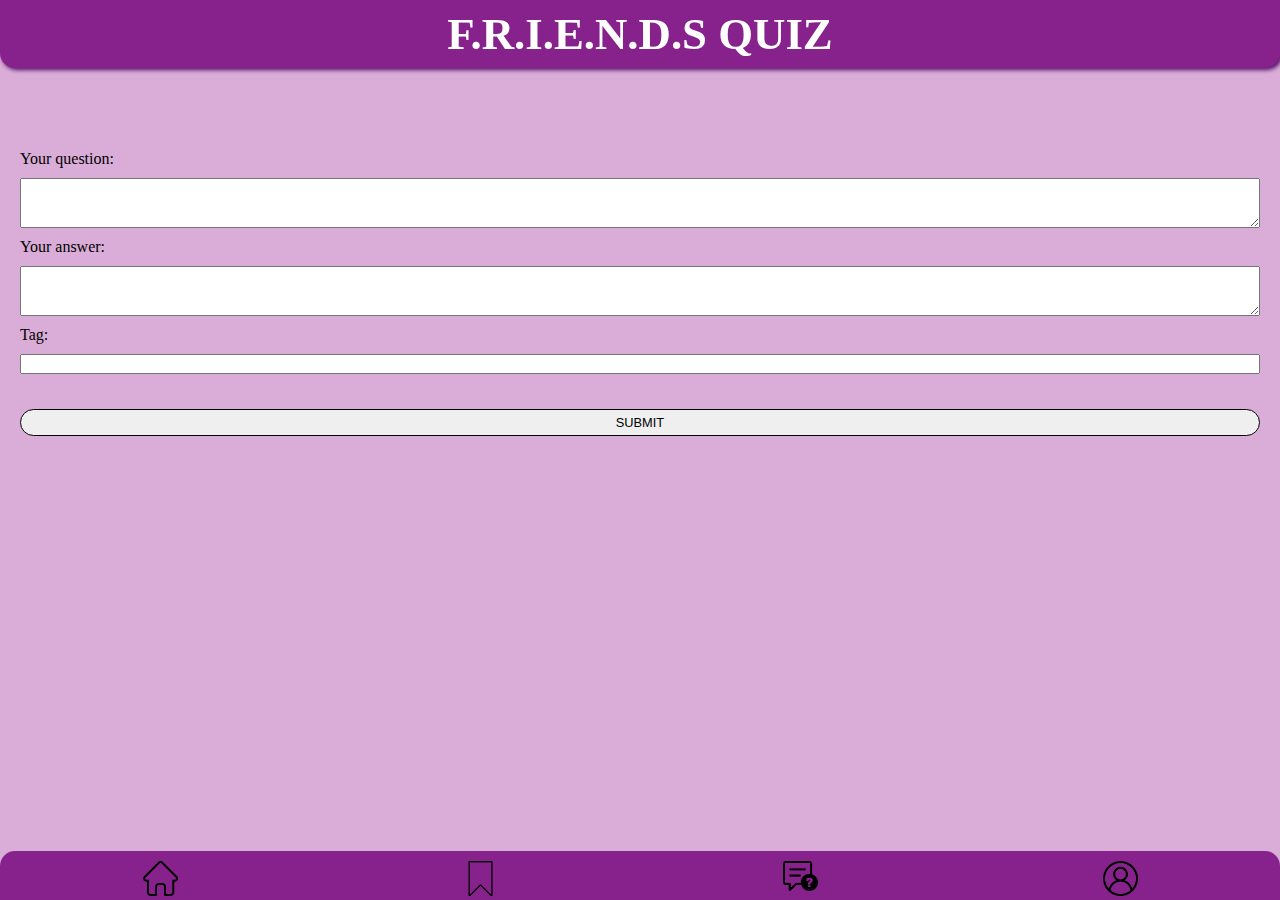
==== form.html @ 4371c009 "java website" ====
<!DOCTYPE html>
<html lang="en">
  <head>
    <meta charset="UTF-8" />
    <meta name="viewport" content="width=device-width, initial-scale=1.0" />
    <!-- <script src="./index.js" defer></script> -->
    <script src="/form.js" defer></script>

    <link rel="stylesheet" href="./styles.css" />
    <title>ivan-quiz-app</title>
  </head>
  <header>
    <h1 class="title">F.r.i.e.n.d.s Quiz</h1>
  </header>

  <body>
<form>
  <section class="form-container">
    <label for="your-question">Your question:</label>
    <div></div>
    <textarea name="your-question" id="your-question" rows="3"></textarea>
<div></div>

    <label for="your-answer">Your answer:</label>
    <div></div>
    <textarea name="your-answer" id="your-answer" rows="3"></textarea>
<div></div>
    <label for="tag">Tag:</label>
    <div></div>
    <input type="text" name="tag" id="tag" />

    <div></div>
    <button type="submit" class="question--button" data-js="submit-button">Submit</button>
  </section>

</form>

  </body>

  <footer>
    <nav class="navigation-bar">
      <a href="./index.html">
        <img
          class="footer--icon"
          src="./resources/home.png"
          alt="home icon"
        />
      </a>
      <a href="./bookmarks.html">
        <img
          class="footer--icon"
          src="./resources/bookmark_transparent.png"
          alt="bookmark icon"
        />
        <a href="./form.html">
            <img
              class="footer--icon"
              src="./resources/question.png"
              alt="question icon"
            />
          </a>

      </a>
      <a href="./profile.html">
        <img
          class="footer--icon"
          src="./resources/profile.png"
          alt="profile icon"
        />
      </a>
    </nav>
  </footer>
</body>
</html>
---- styles.css ----
@import "./components/header.css";
@import "./components/card.css";
@import "./components/navigation.css";
@import "./components/button.css";
@import "./global.css";
@import "./components/form.css";
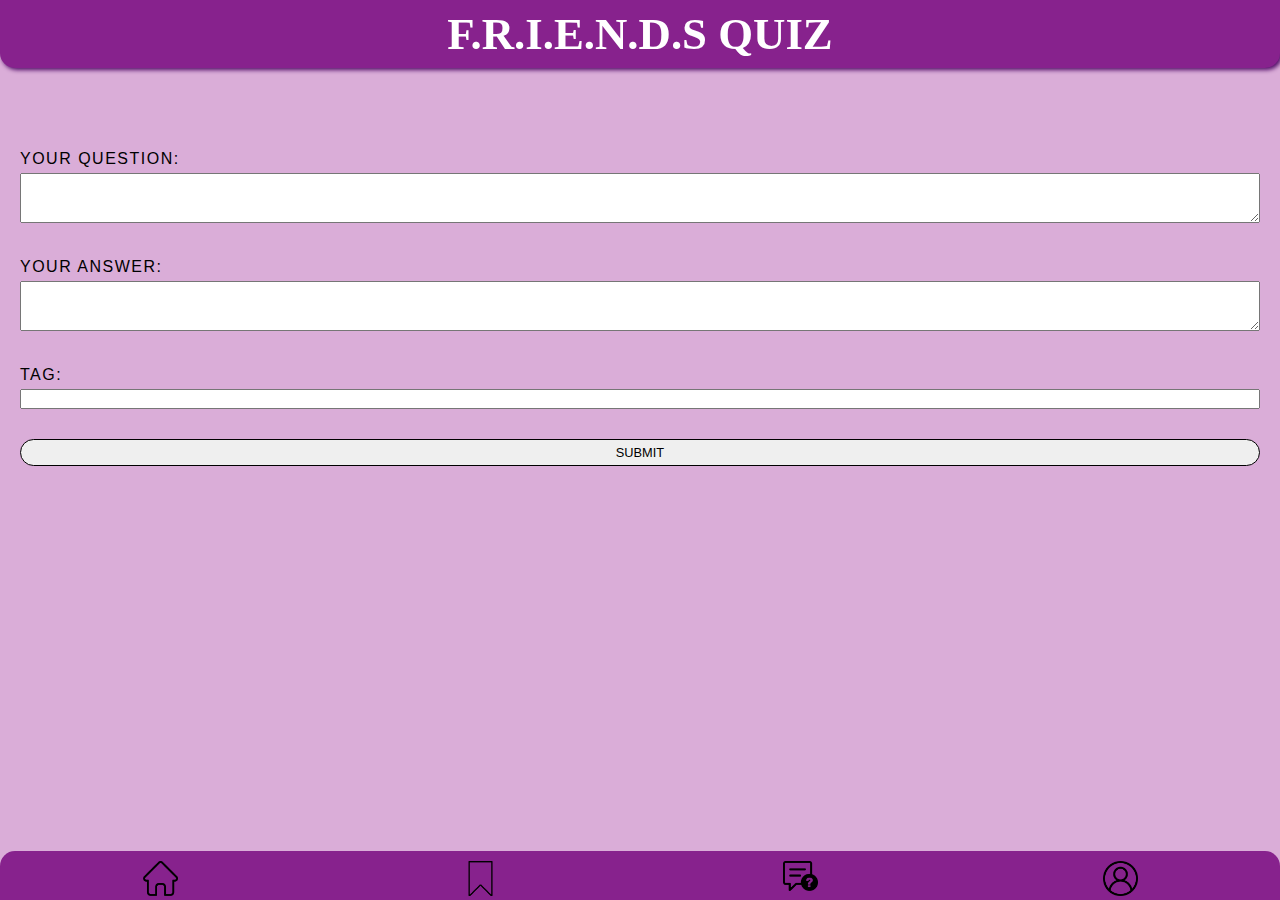
==== commit d5d2b498: "card appears" ====
--- a/form.html
+++ b/form.html
@@ -13,23 +13,23 @@
     <h1 class="title">F.r.i.e.n.d.s Quiz</h1>
   </header>
 
-  <body>
-<form>
+  <body data-js="body">
+<form data-js="form">
   <section class="form-container">
-    <label for="your-question">Your question:</label>
-    <div></div>
-    <textarea name="your-question" id="your-question" rows="3"></textarea>
-<div></div>
+    <label for="your-question" class="question-title">Your question:</label>
+    
+    <textarea name="yourQuestion" id="your-question" rows="3" maxlength="150" data-js="your-question"></textarea>
 
-    <label for="your-answer">Your answer:</label>
-    <div></div>
-    <textarea name="your-answer" id="your-answer" rows="3"></textarea>
-<div></div>
-    <label for="tag">Tag:</label>
-    <div></div>
-    <input type="text" name="tag" id="tag" />
 
-    <div></div>
+    <label for="your-answer" class="question-title question-title-form">Your answer:</label>
+    
+    <textarea name="yourAnswer" id="your-answer" rows="3" maxlength="150"></textarea>
+
+    <label for="tag" class="question-title question-title-form">Tag:</label>
+   
+    <input type="text" name="tag" id="tag"  maxlength="150"/>
+
+   
     <button type="submit" class="question--button" data-js="submit-button">Submit</button>
   </section>
 
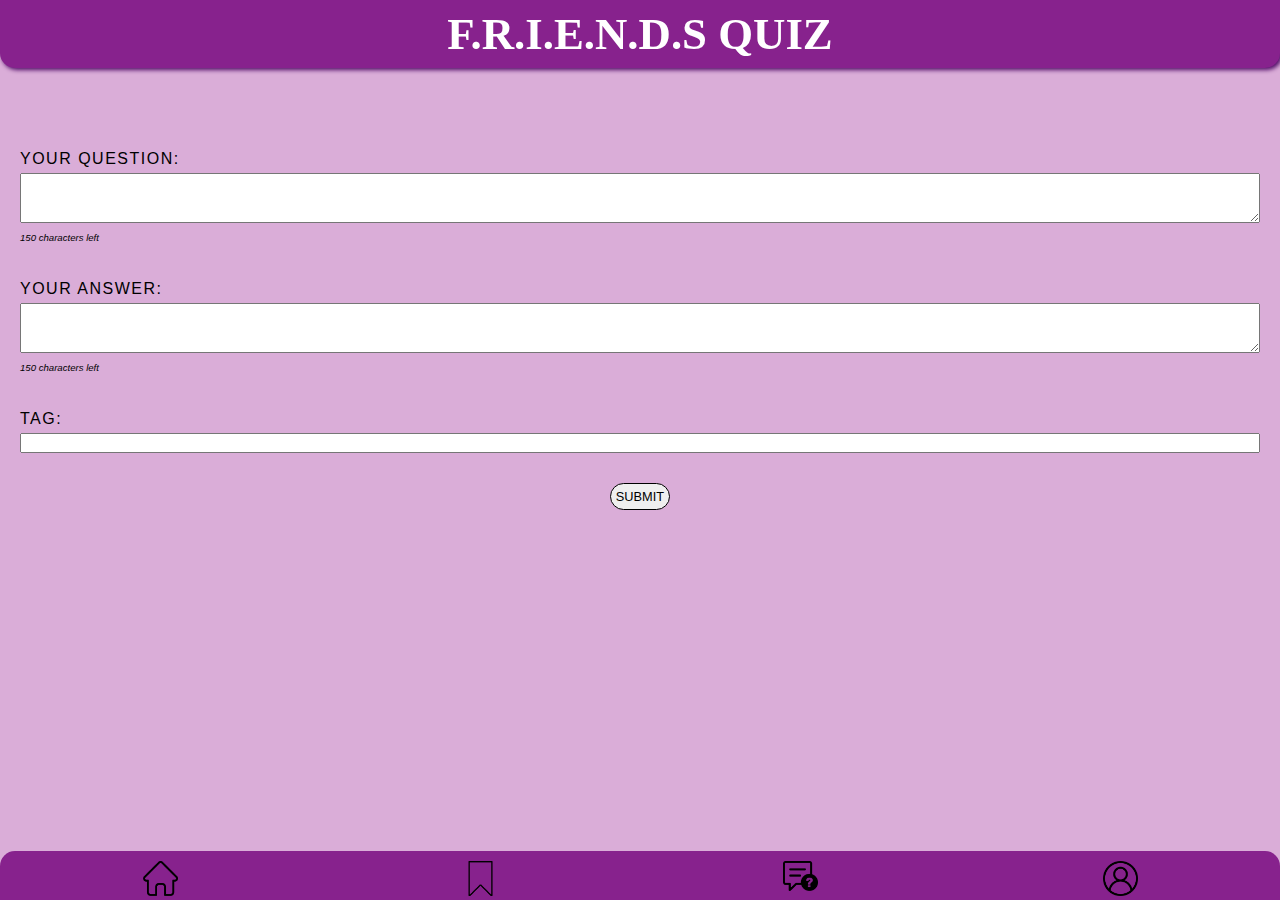
==== commit 64359398: "smaller button on add question page" ====
--- a/form.html
+++ b/form.html
@@ -14,63 +14,76 @@
   </header>
 
   <body data-js="body">
-<form data-js="form">
-  <section class="form-container">
-    <label for="your-question" class="question-title">Your question:</label>
-    
-    <textarea name="yourQuestion" id="your-question" rows="3" maxlength="150" data-js="your-question"></textarea>
+    <form data-js="form">
+      <section class="form-container">
+        <label for="your-question" class="question-title">Your question:</label>
 
+        <textarea
+          name="yourQuestion"
+          id="your-question"
+          rows="3"
+          maxlength="150"
+          data-js="question-input"
+          required
+        ></textarea>
+        <p data-js="question-characters-left" class="tag">
+          150 characters left
+        </p>
 
-    <label for="your-answer" class="question-title question-title-form">Your answer:</label>
-    
-    <textarea name="yourAnswer" id="your-answer" rows="3" maxlength="150"></textarea>
+        <label for="your-answer" class="question-title question-title-form"
+          >Your answer:</label
+        >
 
-    <label for="tag" class="question-title question-title-form">Tag:</label>
-   
-    <input type="text" name="tag" id="tag"  maxlength="150"/>
+        <textarea
+          name="yourAnswer"
+          id="your-answer"
+          rows="3"
+          maxlength="150"
+          data-js="answer-input"
+          required
+        ></textarea>
+        <p data-js="answer-characters-left" class="tag">150 characters left</p>
+        <label for="tag" class="question-title question-title-form">Tag:</label>
 
-   
-    <button type="submit" class="question--button" data-js="submit-button">Submit</button>
-  </section>
+        <input type="text" name="tag" id="tag" maxlength="150" />
 
-</form>
+        <button type="submit" class="question--button" data-js="submit-button">
+          Submit
+        </button>
+      </section>
+    </form>
 
-  </body>
-
-  <footer>
-    <nav class="navigation-bar">
-      <a href="./index.html">
-        <img
-          class="footer--icon"
-          src="./resources/home.png"
-          alt="home icon"
-        />
-      </a>
-      <a href="./bookmarks.html">
-        <img
-          class="footer--icon"
-          src="./resources/bookmark_transparent.png"
-          alt="bookmark icon"
-        />
-        <a href="./form.html">
+    <footer>
+      <nav class="navigation-bar">
+        <a href="./index.html">
+          <img
+            class="footer--icon"
+            src="./resources/home.png"
+            alt="home icon"
+          />
+        </a>
+        <a href="./bookmarks.html">
+          <img
+            class="footer--icon"
+            src="./resources/bookmark_transparent.png"
+            alt="bookmark icon"
+          />
+          <a href="./form.html">
             <img
               class="footer--icon"
               src="./resources/question.png"
               alt="question icon"
             />
           </a>
-
-      </a>
-      <a href="./profile.html">
-        <img
-          class="footer--icon"
-          src="./resources/profile.png"
-          alt="profile icon"
-        />
-      </a>
-    </nav>
-  </footer>
-</body>
+        </a>
+        <a href="./profile.html">
+          <img
+            class="footer--icon"
+            src="./resources/profile.png"
+            alt="profile icon"
+          />
+        </a>
+      </nav>
+    </footer>
+  </body>
 </html>
-
-
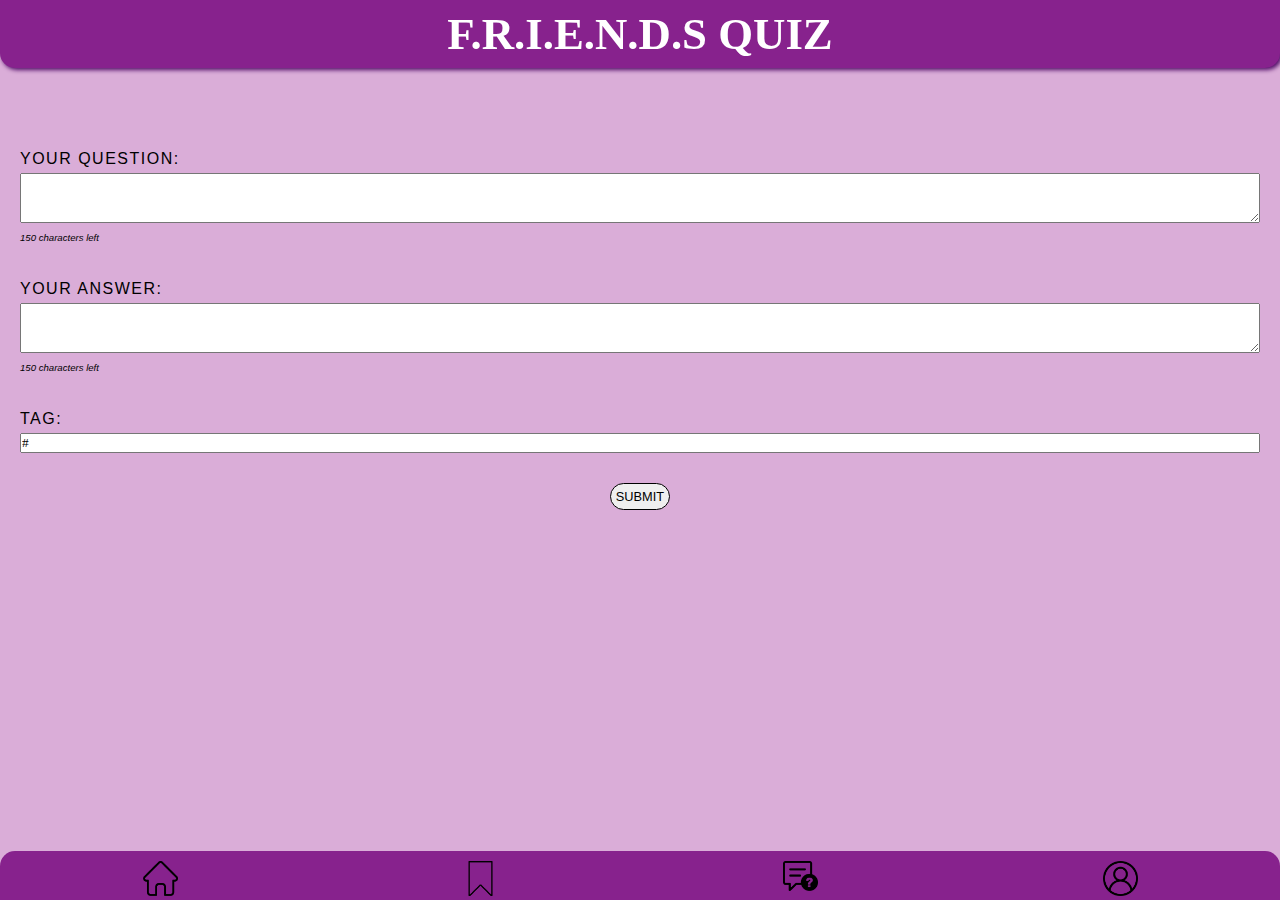
==== commit 171ef9b1: "hashtag for tag into intput field" ====
--- a/form.html
+++ b/form.html
@@ -45,7 +45,7 @@
         <p data-js="answer-characters-left" class="tag">150 characters left</p>
         <label for="tag" class="question-title question-title-form">Tag:</label>
 
-        <input type="text" name="tag" id="tag" maxlength="150" />
+        <input type="text" name="tag" id="tag" maxlength="150" value="#" />
 
         <button type="submit" class="question--button" data-js="submit-button">
           Submit
